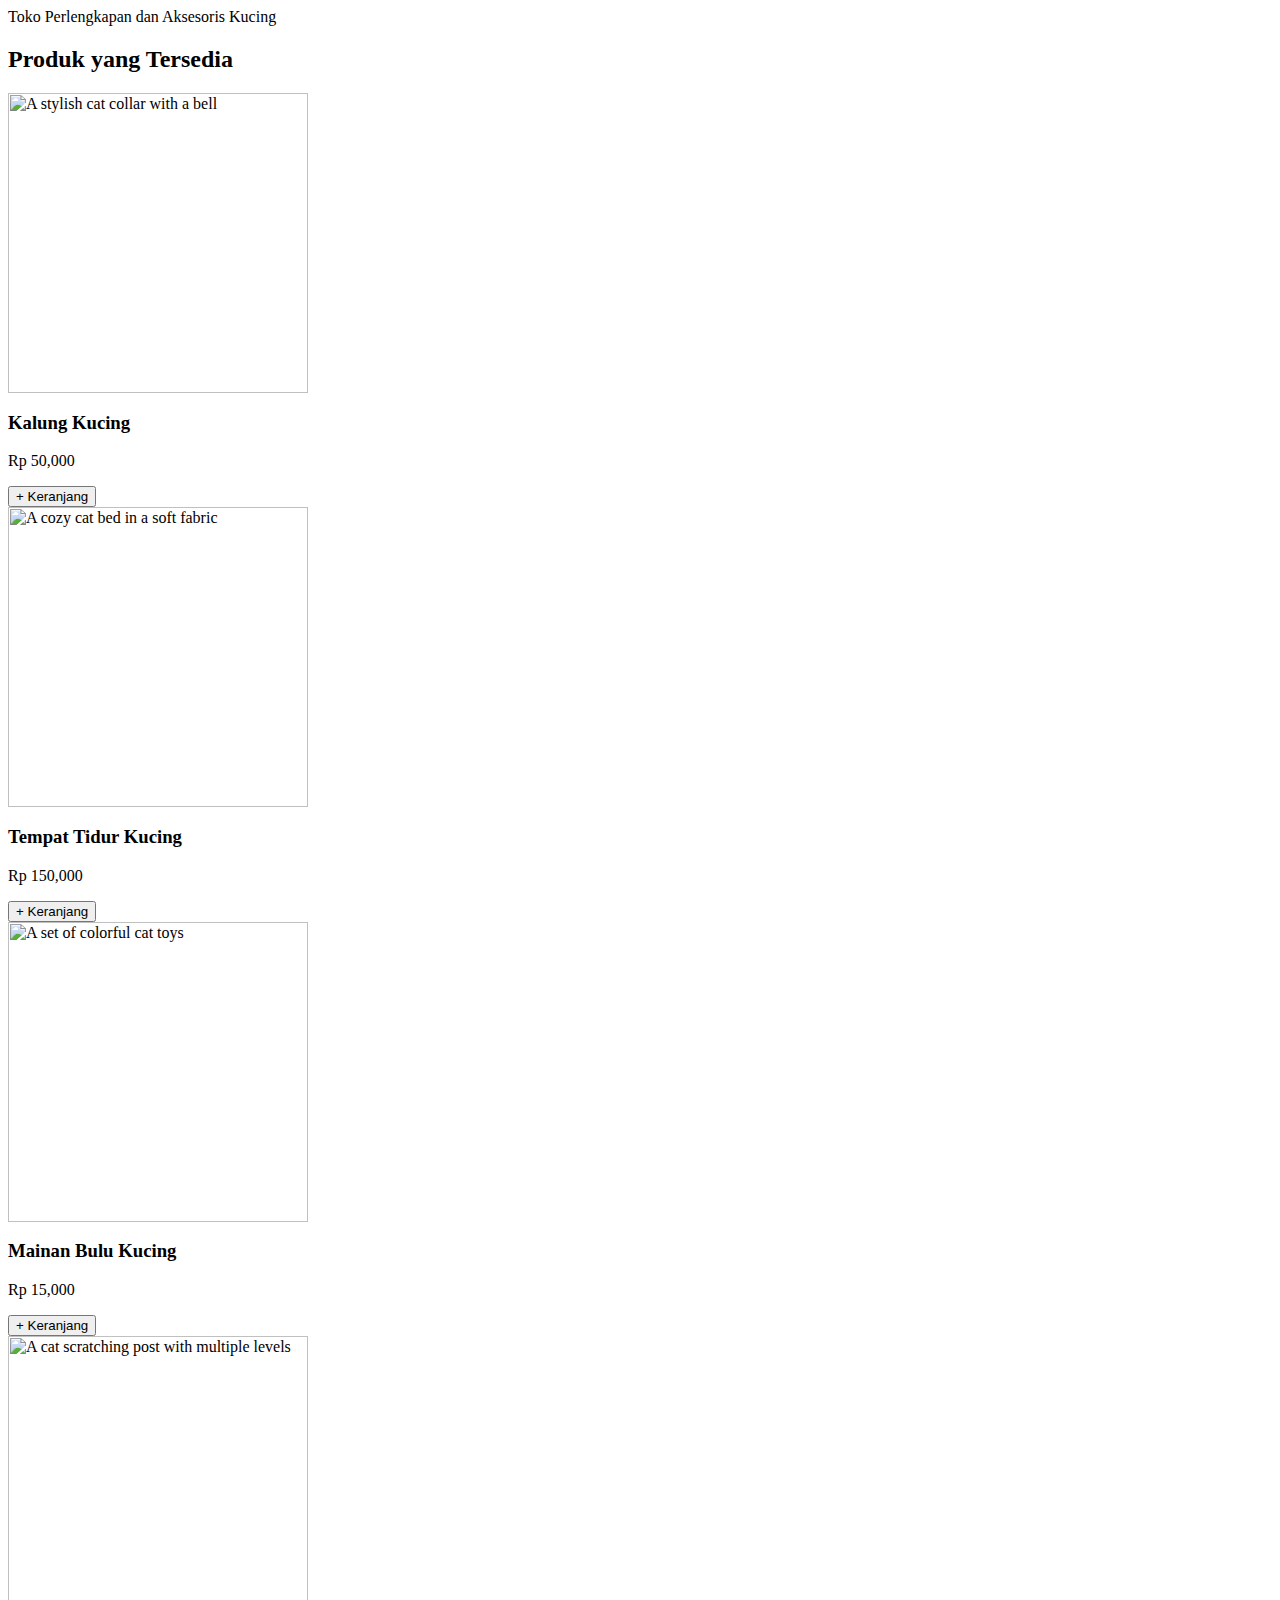
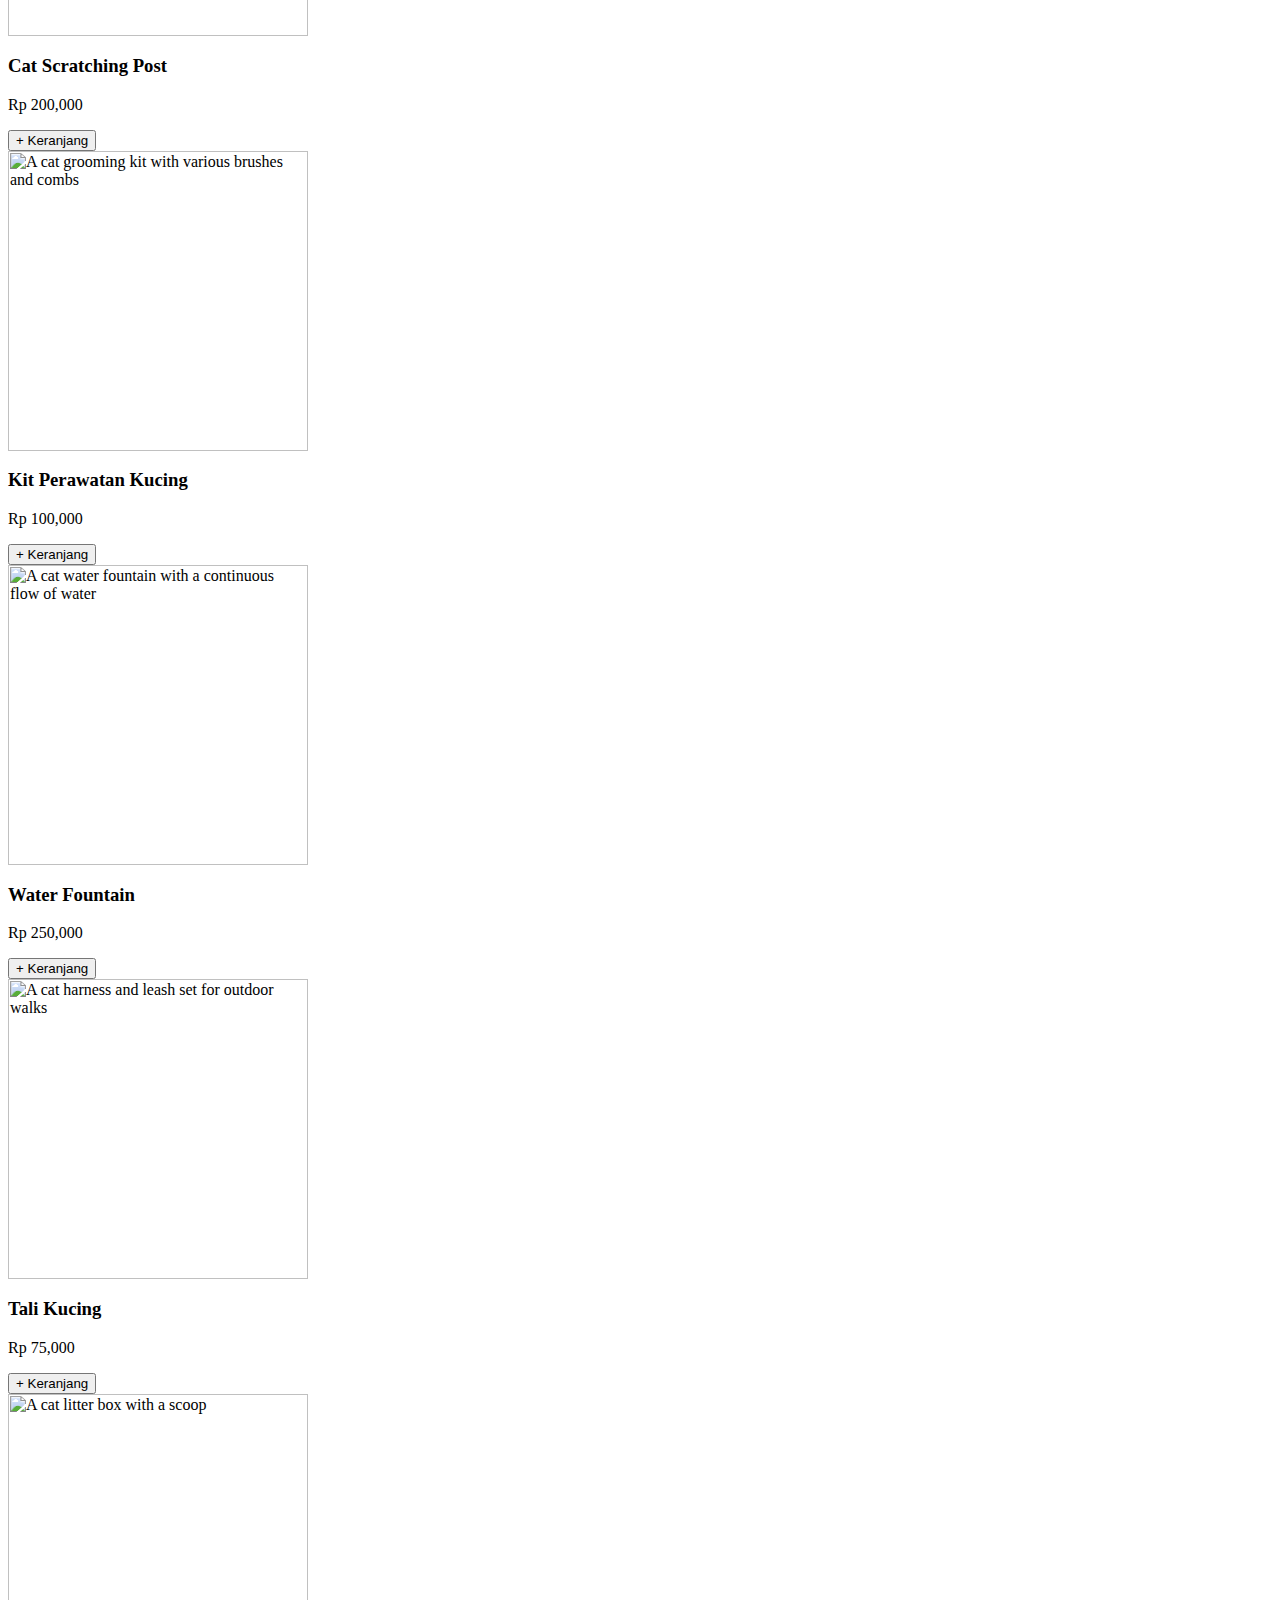
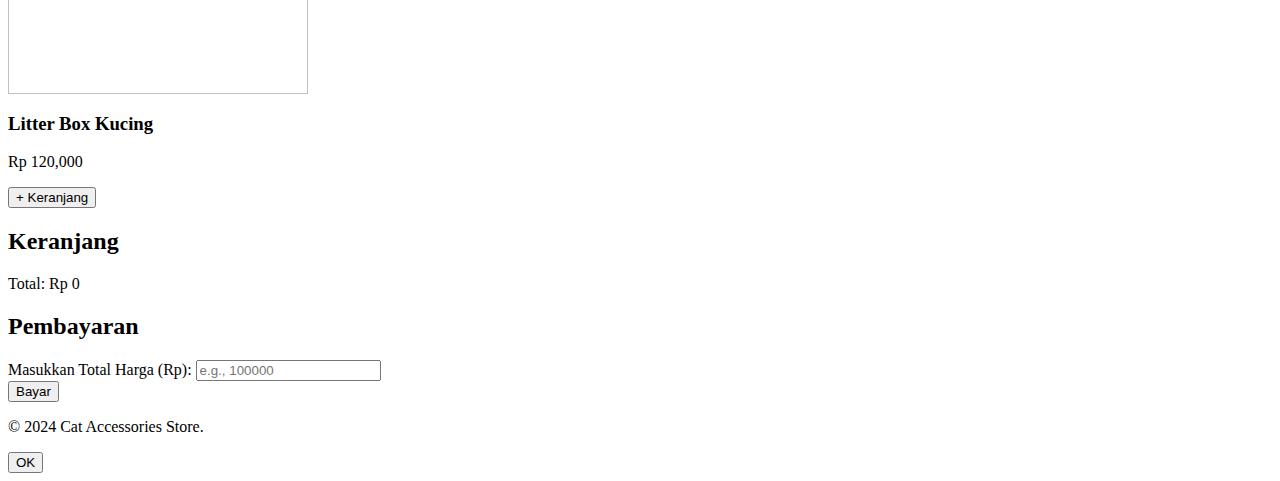
==== index.html @ 04bdc5f8 "Update index.html" ====
<html lang="en">
 <head>
  <meta charset="utf-8"/>
  <meta content="width=device-width, initial-scale=1.0" name="viewport"/>
  <title>
   Toko Perlengkapan dan Aksesoris Kucing
  </title>
  <script src="https://cdn.tailwindcss.com">
  </script>
  <link href="https://cdnjs.cloudflare.com/ajax/libs/font-awesome/5.15.3/css/all.min.css" rel="stylesheet"/>
  <link href="https://fonts.googleapis.com/css2?family=Roboto:wght@400;700&amp;display=swap" rel="stylesheet"/>
  <script>
   document.addEventListener('DOMContentLoaded', function() {
            const cart = [];
            const cartButtons = document.querySelectorAll('.add-to-cart');
            const cartList = document.getElementById('cart-list');
            const totalPriceElement = document.getElementById('total-price');
            const paymentForm = document.getElementById('payment-form');
            const popupNotification = document.getElementById('popup-notification');
            const popupMessage = document.getElementById('popup-message');

            cartButtons.forEach(button => {
                button.addEventListener('click', function() {
                    const product = {
                        name: this.dataset.name,
                        price: parseInt(this.dataset.price)
                    };
                    cart.push(product);
                    updateCart();
                });
            });

            paymentForm.addEventListener('submit', function(event) {
                event.preventDefault();
                const amount = parseInt(document.getElementById('amount').value);
                const totalPrice = cart.reduce((sum, item) => sum + item.price, 0);

                if (amount >= totalPrice) {
                    const change = amount - totalPrice;
                    if (change > 0) {
                        popupMessage.textContent = `Pembayaran Berhasil! Kembalian Anda: Rp ${change}`;
                    } else {
                        popupMessage.textContent = 'Pembayaran Berhasil!';
                    }
                    popupNotification.classList.remove('hidden');
                    cart.length = 0; // Kosongkan keranjang
                    updateCart(); // Perbarui tampilan keranjang
                    document.getElementById('amount').value = ''; // Kosongkan input pembayaran
                } else {
                    popupMessage.textContent = `Uang kurang! Anda masih perlu Rp ${totalPrice - amount}`;
                    popupNotification.classList.remove('hidden');
                }
            });

            function updateCart() {
                cartList.innerHTML = '';
                let totalPrice = 0;
                cart.forEach((item, index) => {
                    const li = document.createElement('li');
                    li.textContent = `${item.name} - Rp ${item.price}`;
                    const removeButton = document.createElement('button');
                    removeButton.textContent = 'Hapus';
                    removeButton.className = 'bg-red-500 text-white px-2 py-1 rounded ml-2';
                    removeButton.addEventListener('click', function() {
                        cart.splice(index, 1); // Hapus item dari keranjang
                        updateCart(); // Perbarui tampilan keranjang
                    });
                    li.appendChild(removeButton);
                    cartList.appendChild(li);
                    totalPrice += item.price;
                });
                totalPriceElement.textContent = `Total: Rp ${totalPrice}`;
            }
        });
  </script>
 </head>
 <body class="bg-gray-100 font-roboto">
  <header class="bg-gray-900 text-white p-4">
   <div class="container mx-auto flex justify-between items-center">
    <div class="text-2xl font-bold">
     Toko Perlengkapan dan Aksesoris Kucing
    </div>
    <nav class="space-x-4">
     <a class="hover:underline" href="#">
      
     </a>
     <a class="hover:underline" href="#">
  
     </a>
     <a class="hover:underline" href="#">
      
     </a>
     <a class="hover:underline" href="#">
      
     </a>
    </nav>
   </div>
  </header>
  <main class="container mx-auto p-4">
   <section class="mb-8">
    <h2 class="text-3xl font-bold mb-4">
     Produk yang Tersedia
    </h2>
    <div class="grid grid-cols-1 sm:grid-cols-2 md:grid-cols-3 lg:grid-cols-4 gap-4">
     <div class="bg-white p-4 rounded-lg shadow-md">
      <img alt="A stylish cat collar with a bell" class="w-full h-48 object-cover rounded-t-lg" height="300" src="https://storage.googleapis.com/a1aa/image/2SB1qqRwLe2ev0xCx5p4ykakSQfgsOLGrk4GRDYr4gtSASDoA.jpg" width="300"/>
      <h3 class="text-xl font-bold mt-2">
       Kalung Kucing
      </h3>
      <p class="text-gray-700">
       Rp 50,000
      </p>
      <button class="bg-blue-500 text-white px-4 py-2 rounded mt-2 add-to-cart" data-name="Kalung Kucing" data-price="50000">
       + Keranjang
      </button>
     </div>
     <div class="bg-white p-4 rounded-lg shadow-md">
      <img alt="A cozy cat bed in a soft fabric" class="w-full h-48 object-cover rounded-t-lg" height="300" src="https://storage.googleapis.com/a1aa/image/I4s9MUssgd6UNxKGq5F9myYTsPO1gzPV6VCHZnIr0sGDQaAF.jpg" width="300"/>
      <h3 class="text-xl font-bold mt-2">
       Tempat Tidur Kucing
      </h3>
      <p class="text-gray-700">
       Rp 150,000
      </p>
      <button class="bg-blue-500 text-white px-4 py-2 rounded mt-2 add-to-cart" data-name="Tempat Tidur Kucing" data-price="150000">
       + Keranjang
      </button>
     </div>
     <div class="bg-white p-4 rounded-lg shadow-md">
      <img alt="A set of colorful cat toys" class="w-full h-48 object-cover rounded-t-lg" height="300" src="https://storage.googleapis.com/a1aa/image/KfJ98WTDYJzAJaZ7yfkm3PXeVBqcChe8J4Cfft7z8ln9CQaAF.jpg" width="300"/>
      <h3 class="text-xl font-bold mt-2">
       Mainan Bulu Kucing
      </h3>
      <p class="text-gray-700">
       Rp 15,000
      </p>
      <button class="bg-blue-500 text-white px-4 py-2 rounded mt-2 add-to-cart" data-name="Mainan Bulu Kucing" data-price="15000">
      + Keranjang
      </button>
     </div>
     <div class="bg-white p-4 rounded-lg shadow-md">
      <img alt="A cat scratching post with multiple levels" class="w-full h-48 object-cover rounded-t-lg" height="300" src="https://storage.googleapis.com/a1aa/image/GcYVpZIIk9a6B1fqzVwpFODsjXn9nXRPt54fehcagKfeAINgC.jpg" width="300"/>
      <h3 class="text-xl font-bold mt-2">
       Cat Scratching Post
      </h3>
      <p class="text-gray-700">
       Rp 200,000
      </p>
      <button class="bg-blue-500 text-white px-4 py-2 rounded mt-2 add-to-cart" data-name="Cat Scratching Post" data-price="200000">
       + Keranjang
      </button>
     </div>
     <div class="bg-white p-4 rounded-lg shadow-md">
      <img alt="A cat grooming kit with various brushes and combs" class="w-full h-48 object-cover rounded-t-lg" height="300" src="https://storage.googleapis.com/a1aa/image/l4QizLZPLvZcLhVHU80g8pur89HODq5hI1iXBHa7i1R5QaAF.jpg" width="300"/>
      <h3 class="text-xl font-bold mt-2">
       Kit Perawatan Kucing
      </h3>
      <p class="text-gray-700">
       Rp 100,000
      </p>
      <button class="bg-blue-500 text-white px-4 py-2 rounded mt-2 add-to-cart" data-name="Kit Perawatan Kucing" data-price="100000">
       + Keranjang
      </button>
     </div>
     <div class="bg-white p-4 rounded-lg shadow-md">
      <img alt="A cat water fountain with a continuous flow of water" class="w-full h-48 object-cover rounded-t-lg" height="300" src="https://i.pinimg.com/736x/d8/57/d5/d857d5fd2701cf843b15adc47fb76ed0.jpg" width="300"/>
      <h3 class="text-xl font-bold mt-2">
       Water Fountain 
      </h3>
      <p class="text-gray-700">
       Rp 250,000
      </p>
      <button class="bg-blue-500 text-white px-4 py-2 rounded mt-2 add-to-cart" data-name="Air Mancur Kucing" data-price="250000">
       + Keranjang
      </button>
     </div>
     <div class="bg-white p-4 rounded-lg shadow-md">
      <img alt="A cat harness and leash set for outdoor walks" class="w-full h-48 object-cover rounded-t-lg" height="300" src="https://storage.googleapis.com/a1aa/image/iVtZJoPJTaL3AtnIood5sQ8I6yfe7Arx9LqYu8f4PlEeNkGQB.jpg" width="300"/>
      <h3 class="text-xl font-bold mt-2">
       Tali Kucing
      </h3>
      <p class="text-gray-700">
       Rp 75,000
      </p>
      <button class="bg-blue-500 text-white px-4 py-2 rounded mt-2 add-to-cart" data-name="Tali Kekang Kucing" data-price="75000">
       + Keranjang
      </button>
     </div>
     <div class="bg-white p-4 rounded-lg shadow-md">
      <img alt="A cat litter box with a scoop" class="w-full h-48 object-cover rounded-t-lg" height="300" src="https://storage.googleapis.com/a1aa/image/jZL5Uk9DW551P5CSpGXGIVoGRg9jSy7NVHerG5sN3Cowh0AKA.jpg" width="300"/>
      <h3 class="text-xl font-bold mt-2">
       Litter Box Kucing
      </h3>
      <p class="text-gray-700">
       Rp 120,000
      </p>
      <button class="bg-blue-500 text-white px-4 py-2 rounded mt-2 add-to-cart" data-name="Kotak Pasir Kucing" data-price="120000">
       + Keranjang
      </button>
     </div>
    </div>
   </section>
   <section class="mb-8">
    <h2 class="text-3xl font-bold mb-4">
     Keranjang
    </h2>
    <ul class="bg-white p-4 rounded-lg shadow-md" id="cart-list">
    </ul>
    <div class="text-xl font-bold mt-4" id="total-price">
     Total: Rp 0
    </div>
   </section>
   <section class="mb-8">
    <h2 class="text-3xl font-bold mb-4">
     Pembayaran
    </h2>
    <form class="bg-white p-4 rounded-lg shadow-md" id="payment-form">
     <div class="mb-4">
      <label class="block text-gray-700 font-bold mb-2" for="amount">
       Masukkan Total Harga (Rp):
      </label>
      <input class="w-full p-2 border border-gray-300 rounded" id="amount" name="amount" placeholder="e.g., 100000" type="number"/>
     </div>
     <button class="bg-green-500 text-white px-4 py-2 rounded" type="submit">
      Bayar
     </button>
    </form>
    <div class="mt-4 text-green-500 font-bold hidden" id="payment-notification">
    </div>
   </section>
  </main>
  <footer class="bg-gray-900 text-white p-4 mt-8">
   <div class="container mx-auto text-center">
    <p>
     © 2024 Cat Accessories Store.
    </p>
   </div>
  </footer>
  <div class="fixed inset-0 flex items-center justify-center bg-black bg-opacity-50 hidden" id="popup-notification">
   <div class="bg-white p-4 rounded-lg shadow-md text-center">
    <p class="text-xl font-bold" id="popup-message">
    </p>
    <button class="bg-blue-500 text-white px-4 py-2 rounded mt-4" onclick="document.getElementById('popup-notification').classList.add('hidden')">
     OK
    </button>
   </div>
  </div>
 </body>
</html>
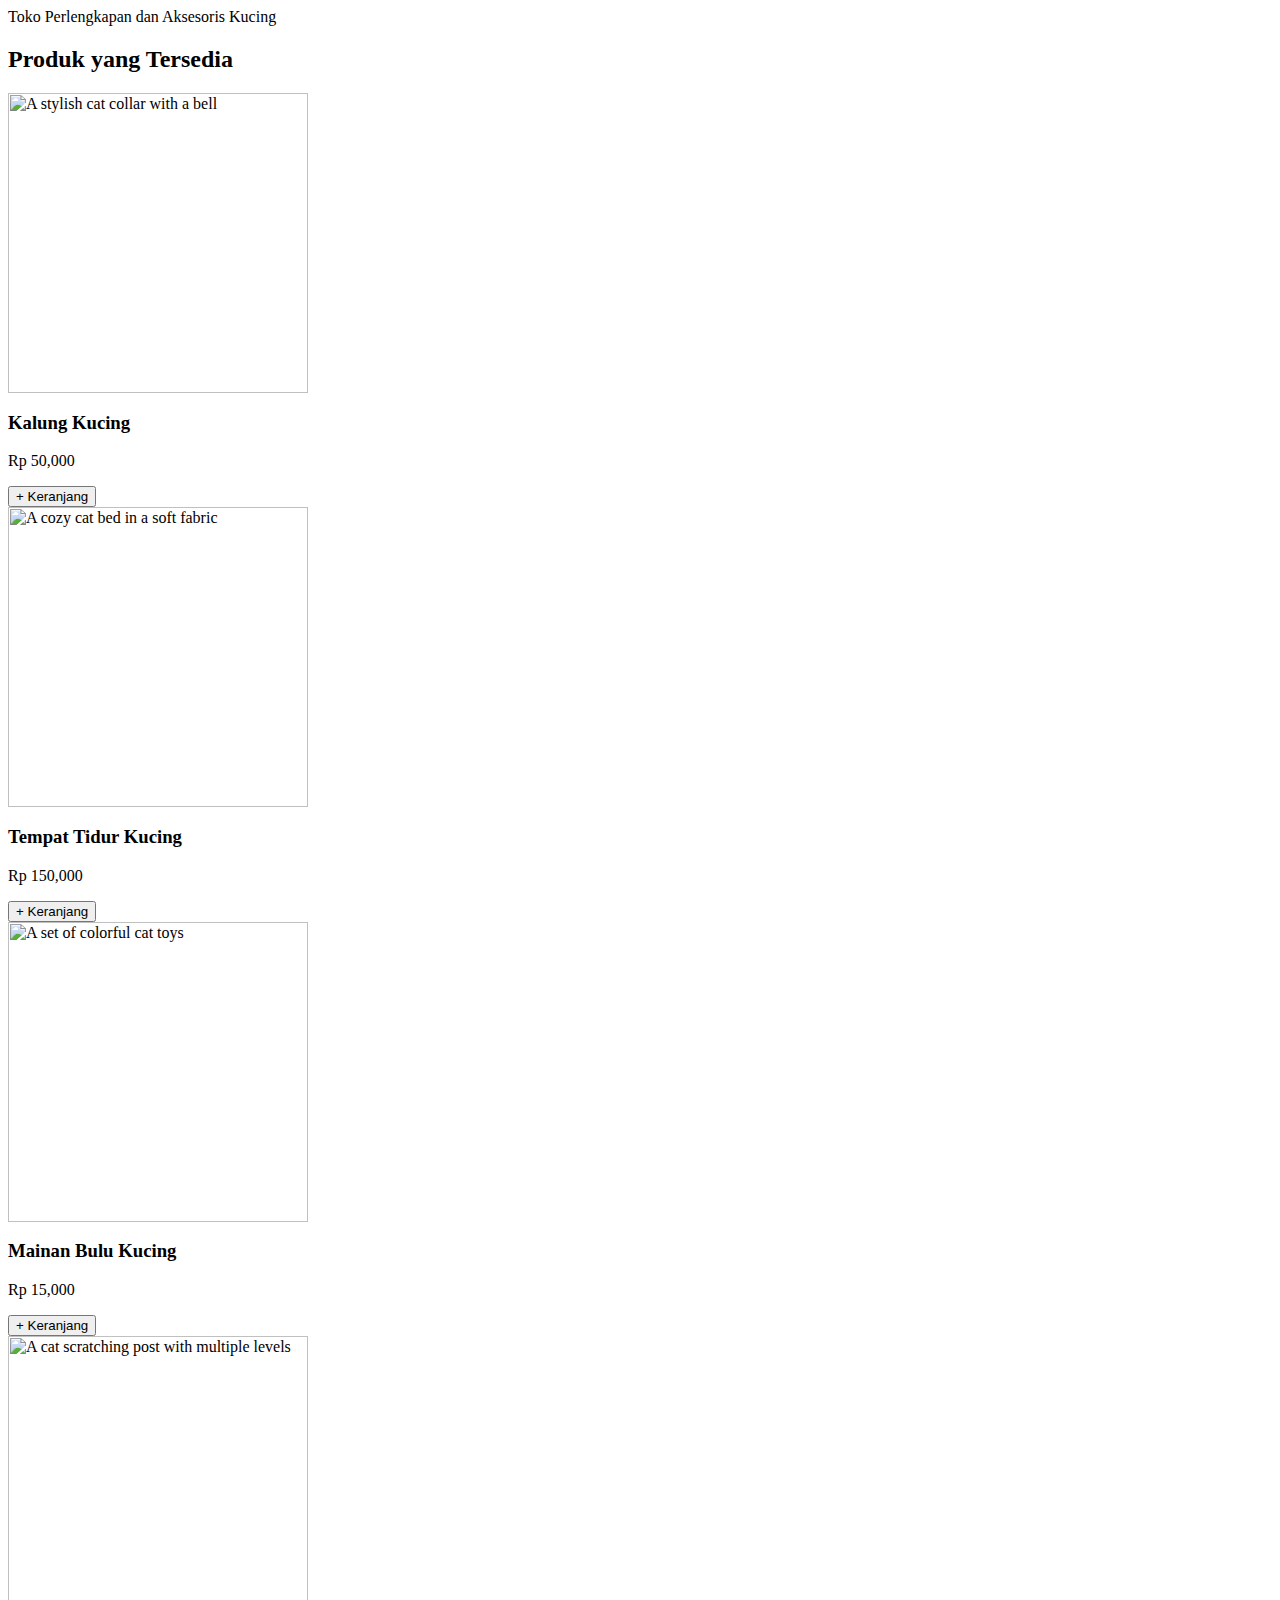
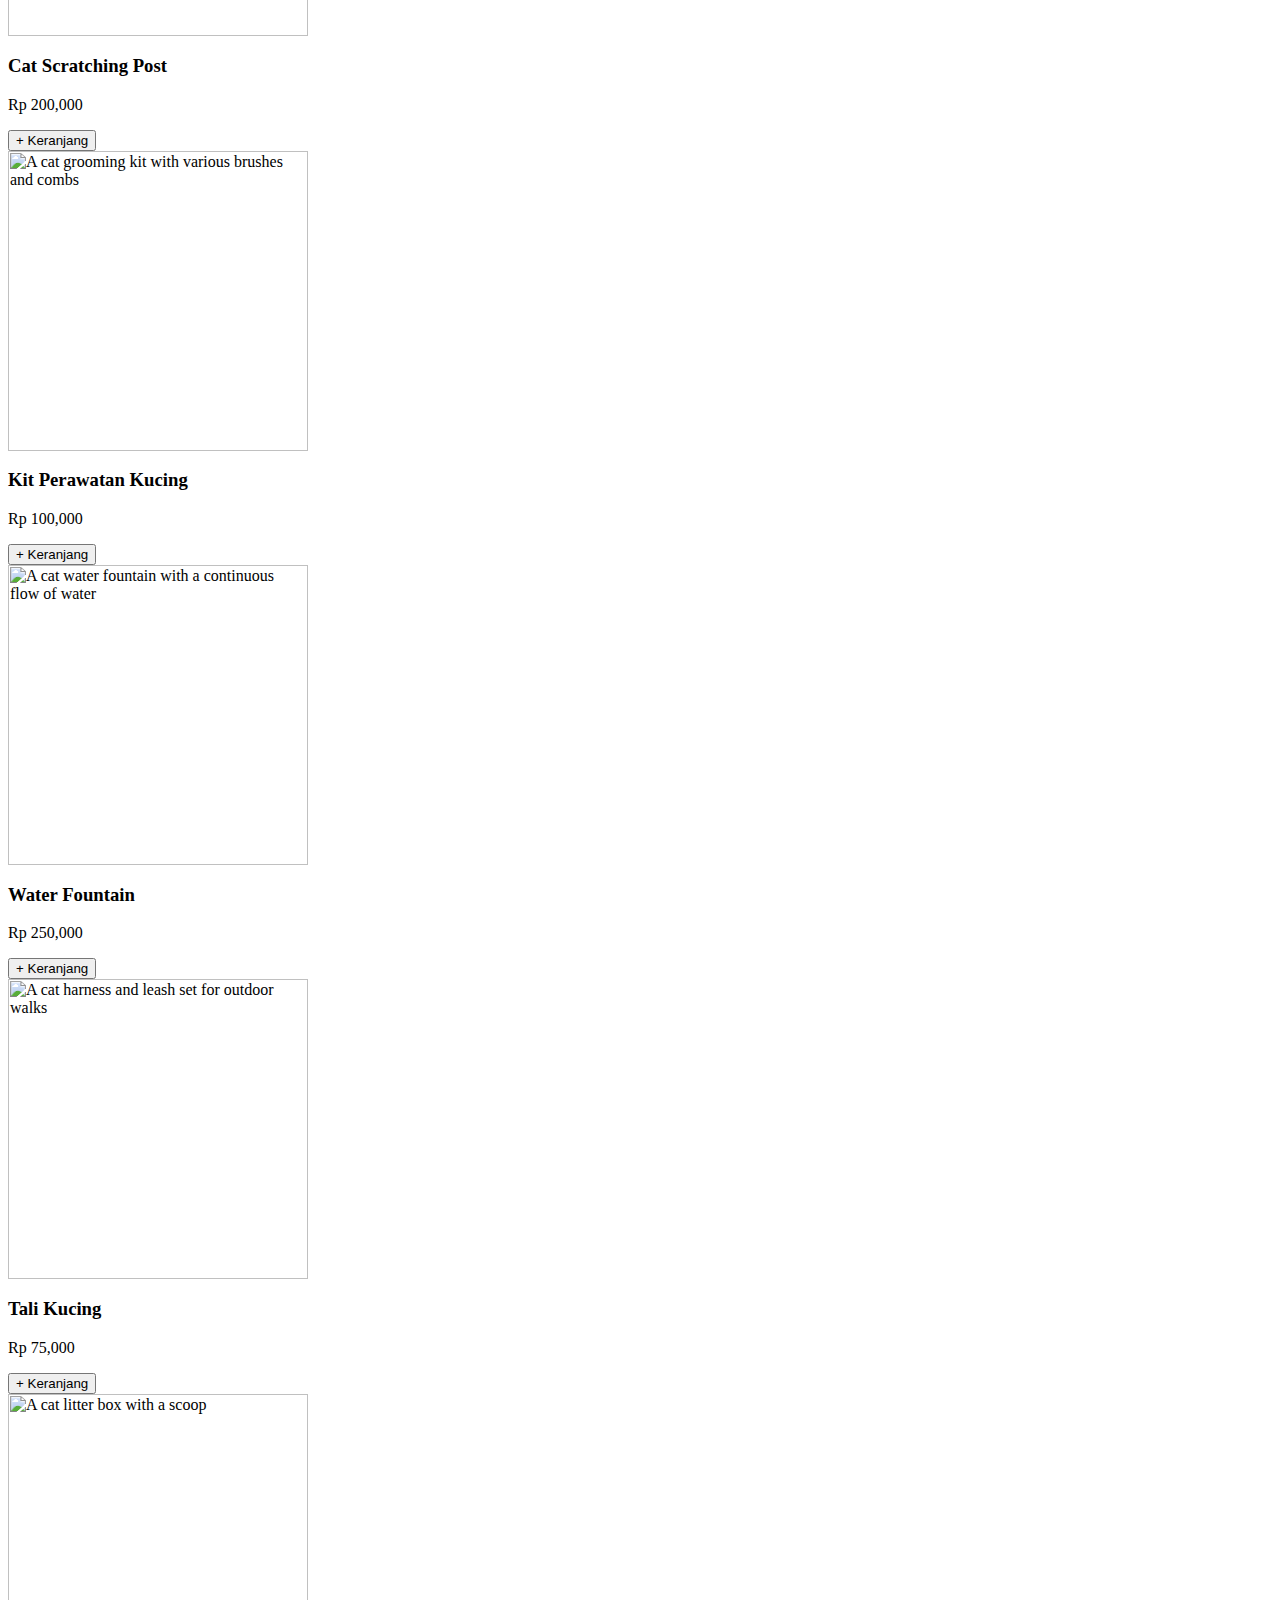
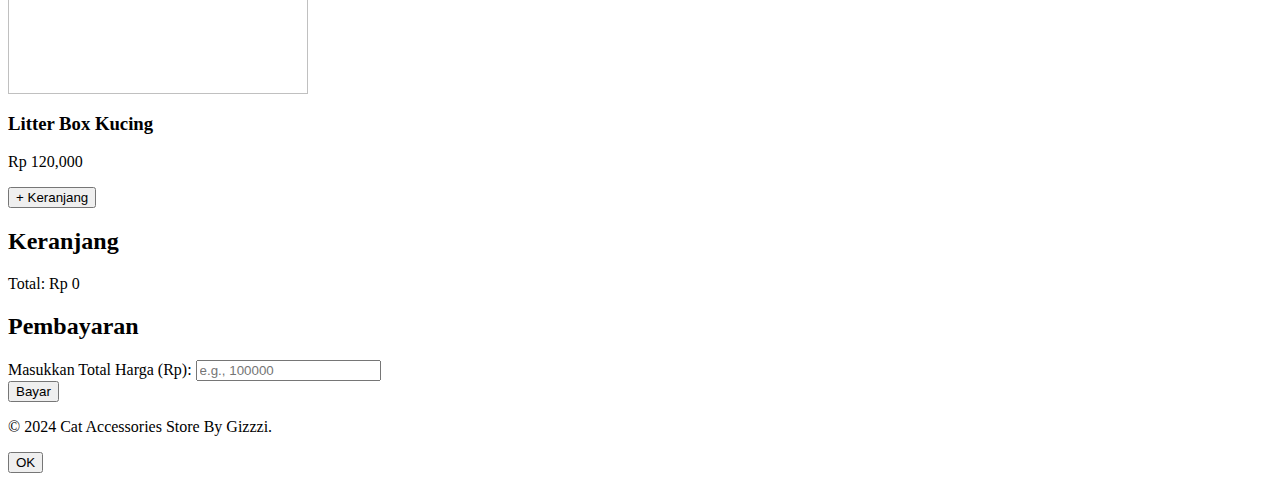
==== commit dc6c054b: "Update index.html" ====
--- a/index.html
+++ b/index.html
@@ -1,249 +1,450 @@
 <html lang="en">
- <head>
-  <meta charset="utf-8"/>
-  <meta content="width=device-width, initial-scale=1.0" name="viewport"/>
-  <title>
-   Toko Perlengkapan dan Aksesoris Kucing
-  </title>
-  <script src="https://cdn.tailwindcss.com">
-  </script>
-  <link href="https://cdnjs.cloudflare.com/ajax/libs/font-awesome/5.15.3/css/all.min.css" rel="stylesheet"/>
-  <link href="https://fonts.googleapis.com/css2?family=Roboto:wght@400;700&amp;display=swap" rel="stylesheet"/>
-  <script>
-   document.addEventListener('DOMContentLoaded', function() {
-            const cart = [];
-            const cartButtons = document.querySelectorAll('.add-to-cart');
-            const cartList = document.getElementById('cart-list');
-            const totalPriceElement = document.getElementById('total-price');
-            const paymentForm = document.getElementById('payment-form');
-            const popupNotification = document.getElementById('popup-notification');
-            const popupMessage = document.getElementById('popup-message');
-
-            cartButtons.forEach(button => {
-                button.addEventListener('click', function() {
-                    const product = {
-                        name: this.dataset.name,
-                        price: parseInt(this.dataset.price)
-                    };
-                    cart.push(product);
-                    updateCart();
-                });
+  <head>
+    <meta charset="utf-8" />
+    <meta content="width=device-width, initial-scale=1.0" name="viewport" />
+    <title>Toko Perlengkapan dan Aksesoris Kucing</title>
+    <link rel="manifest" href="/manifest.json" />
+    <meta name="theme-color" content="#1a202c" />
+    <meta name="apple-mobile-web-app-capable" content="yes" />
+    <meta name="apple-mobile-web-app-status-bar-style" content="black" />
+    <meta name="apple-mobile-web-app-title" content="Toko Kucing" />
+    <link rel="apple-touch-icon" href="/icons/icon-152x152.png" />
+    <script src="https://cdn.tailwindcss.com"></script>
+    <link
+      href="https://cdnjs.cloudflare.com/ajax/libs/font-awesome/5.15.3/css/all.min.css"
+      rel="stylesheet"
+    />
+    <link
+      href="https://fonts.googleapis.com/css2?family=Roboto:wght@400;700&amp;display=swap"
+      rel="stylesheet"
+    />
+    <!-- Taruh setelah link stylesheet yang sudah ada, sebelum </head> -->
+    <style>
+      /* Efek Ripple untuk tombol */
+      .ripple {
+        position: relative;
+        overflow: hidden;
+        transform: translate3d(0, 0, 0);
+      }
+
+      .ripple:after {
+        content: "";
+        display: block;
+        position: absolute;
+        width: 100%;
+        height: 100%;
+        top: 0;
+        left: 0;
+        pointer-events: none;
+        background-image: radial-gradient(circle, #fff 10%, transparent 10.01%);
+        background-repeat: no-repeat;
+        background-position: 50%;
+        transform: scale(10, 10);
+        opacity: 0;
+        transition: transform 0.5s, opacity 1s;
+      }
+
+      .ripple:active:after {
+        transform: scale(0, 0);
+        opacity: 0.3;
+        transition: 0s;
+      }
+
+      /* Efek hover untuk card produk */
+      .product-card {
+        transition: transform 0.2s, box-shadow 0.2s;
+      }
+
+      .product-card:hover {
+        transform: translateY(-5px);
+        box-shadow: 0 10px 20px rgba(0, 0, 0, 0.1);
+      }
+
+      /* Efek active untuk card */
+      .product-card:active {
+        transform: scale(0.98);
+      }
+
+      /* Animasi loading */
+      @keyframes pulse {
+        0% {
+          transform: scale(1);
+        }
+        50% {
+          transform: scale(1.05);
+        }
+        100% {
+          transform: scale(1);
+        }
+      }
+
+      .pulse {
+        animation: pulse 2s infinite;
+      }
+
+      /* Tambahkan ke bagian style di head */
+      .cart-slide-in {
+        transform: translateX(0) !important;
+      }
+
+      .cart-item {
+        @apply flex items-center justify-between p-2 bg-gray-50 rounded;
+      }
+
+      .cart-item-info {
+        @apply flex-grow;
+      }
+
+      .cart-item-actions {
+        @apply flex items-center space-x-2;
+      }
+
+      /* Animasi untuk cart count */
+      @keyframes bounce {
+        0%,
+        100% {
+          transform: scale(1);
+        }
+        50% {
+          transform: scale(1.2);
+        }
+      }
+
+      .cart-count-update {
+        animation: bounce 0.3s;
+      }
+    </style>
+    <script>
+      document.addEventListener("DOMContentLoaded", function () {
+        const cart = [];
+        const cartButtons = document.querySelectorAll(".add-to-cart");
+        const cartList = document.getElementById("cart-list");
+        const totalPriceElement = document.getElementById("total-price");
+        const paymentForm = document.getElementById("payment-form");
+        const popupNotification = document.getElementById("popup-notification");
+        const popupMessage = document.getElementById("popup-message");
+
+        cartButtons.forEach((button) => {
+          button.addEventListener("click", function () {
+            const product = {
+              name: this.dataset.name,
+              price: parseInt(this.dataset.price),
+            };
+            cart.push(product);
+            updateCart();
+          });
+        });
+
+        paymentForm.addEventListener("submit", function (event) {
+          event.preventDefault();
+          const amount = parseInt(document.getElementById("amount").value);
+          const totalPrice = cart.reduce((sum, item) => sum + item.price, 0);
+
+          if (amount >= totalPrice) {
+            const change = amount - totalPrice;
+            if (change > 0) {
+              popupMessage.textContent = `Pembayaran Berhasil! Kembalian Anda: Rp ${change}`;
+            } else {
+              popupMessage.textContent = "Pembayaran Berhasil!";
+            }
+            popupNotification.classList.remove("hidden");
+            cart.length = 0; // Kosongkan keranjang
+            updateCart(); // Perbarui tampilan keranjang
+            document.getElementById("amount").value = ""; // Kosongkan input pembayaran
+          } else {
+            popupMessage.textContent = `Uang kurang! Anda masih perlu Rp ${
+              totalPrice - amount
+            }`;
+            popupNotification.classList.remove("hidden");
+          }
+        });
+
+        function updateCart() {
+          cartList.innerHTML = "";
+          let totalPrice = 0;
+          cart.forEach((item, index) => {
+            const li = document.createElement("li");
+            li.textContent = `${item.name} - Rp ${item.price}`;
+            const removeButton = document.createElement("button");
+            removeButton.textContent = "Hapus";
+            removeButton.className =
+              "bg-red-500 text-white px-2 py-1 rounded ml-2";
+            removeButton.addEventListener("click", function () {
+              cart.splice(index, 1); // Hapus item dari keranjang
+              updateCart(); // Perbarui tampilan keranjang
             });
-
-            paymentForm.addEventListener('submit', function(event) {
-                event.preventDefault();
-                const amount = parseInt(document.getElementById('amount').value);
-                const totalPrice = cart.reduce((sum, item) => sum + item.price, 0);
-
-                if (amount >= totalPrice) {
-                    const change = amount - totalPrice;
-                    if (change > 0) {
-                        popupMessage.textContent = `Pembayaran Berhasil! Kembalian Anda: Rp ${change}`;
-                    } else {
-                        popupMessage.textContent = 'Pembayaran Berhasil!';
-                    }
-                    popupNotification.classList.remove('hidden');
-                    cart.length = 0; // Kosongkan keranjang
-                    updateCart(); // Perbarui tampilan keranjang
-                    document.getElementById('amount').value = ''; // Kosongkan input pembayaran
-                } else {
-                    popupMessage.textContent = `Uang kurang! Anda masih perlu Rp ${totalPrice - amount}`;
-                    popupNotification.classList.remove('hidden');
-                }
+            li.appendChild(removeButton);
+            cartList.appendChild(li);
+            totalPrice += item.price;
+          });
+          totalPriceElement.textContent = `Total: Rp ${totalPrice}`;
+        }
+      });
+      //Service worker
+      if ("serviceWorker" in navigator) {
+        window.addEventListener("load", () => {
+          navigator.serviceWorker
+            .register("/service-worker.js")
+            .then((registration) => {
+              console.log(
+                "ServiceWorker registration successful with scope: ",
+                registration.scope
+              );
+            })
+            .catch((error) => {
+              console.log("ServiceWorker registration failed: ", error);
             });
-
-            function updateCart() {
-                cartList.innerHTML = '';
-                let totalPrice = 0;
-                cart.forEach((item, index) => {
-                    const li = document.createElement('li');
-                    li.textContent = `${item.name} - Rp ${item.price}`;
-                    const removeButton = document.createElement('button');
-                    removeButton.textContent = 'Hapus';
-                    removeButton.className = 'bg-red-500 text-white px-2 py-1 rounded ml-2';
-                    removeButton.addEventListener('click', function() {
-                        cart.splice(index, 1); // Hapus item dari keranjang
-                        updateCart(); // Perbarui tampilan keranjang
-                    });
-                    li.appendChild(removeButton);
-                    cartList.appendChild(li);
-                    totalPrice += item.price;
-                });
-                totalPriceElement.textContent = `Total: Rp ${totalPrice}`;
-            }
         });
-  </script>
- </head>
- <body class="bg-gray-100 font-roboto">
-  <header class="bg-gray-900 text-white p-4">
-   <div class="container mx-auto flex justify-between items-center">
-    <div class="text-2xl font-bold">
-     Toko Perlengkapan dan Aksesoris Kucing
+      }
+    </script>
+  </head>
+  <body class="bg-gray-100 font-roboto">
+    <header class="bg-gray-900 text-white p-4 sticky top-0 z-50 shadow-lg">
+      <div class="container mx-auto flex justify-between items-center">
+        <div class="text-2xl font-bold">
+          Toko Perlengkapan dan Aksesoris Kucing
+        </div>
+        <nav class="space-x-4">
+          <a class="hover:underline" href="#"> </a>
+          <a class="hover:underline" href="#"> </a>
+          <a class="hover:underline" href="#"> </a>
+          <a class="hover:underline" href="#"> </a>
+        </nav>
+      </div>
+    </header>
+    <main class="container mx-auto p-4">
+      <section class="mb-8">
+        <h2 class="text-3xl font-bold mb-4">Produk yang Tersedia</h2>
+        <div
+          class="grid grid-cols-1 sm:grid-cols-2 md:grid-cols-3 lg:grid-cols-4 gap-4"
+        >
+          <div class="bg-white p-4 rounded-lg shadow-md">
+            <img
+              alt="A stylish cat collar with a bell"
+              class="w-full h-48 object-cover rounded-t-lg"
+              height="300"
+              src="https://storage.googleapis.com/a1aa/image/2SB1qqRwLe2ev0xCx5p4ykakSQfgsOLGrk4GRDYr4gtSASDoA.jpg"
+              width="300"
+            />
+            <h3 class="text-xl font-bold mt-2">Kalung Kucing</h3>
+            <p class="text-gray-700">Rp 50,000</p>
+            <button
+              class="bg-blue-500 text-white px-4 py-2 rounded mt-2 add-to-cart"
+              data-name="Kalung Kucing"
+              data-price="50000"
+            >
+              + Keranjang
+            </button>
+          </div>
+          <div class="bg-white p-4 rounded-lg shadow-md">
+            <img
+              alt="A cozy cat bed in a soft fabric"
+              class="w-full h-48 object-cover rounded-t-lg"
+              height="300"
+              src="https://storage.googleapis.com/a1aa/image/I4s9MUssgd6UNxKGq5F9myYTsPO1gzPV6VCHZnIr0sGDQaAF.jpg"
+              width="300"
+            />
+            <h3 class="text-xl font-bold mt-2">Tempat Tidur Kucing</h3>
+            <p class="text-gray-700">Rp 150,000</p>
+            <button
+              class="bg-blue-500 text-white px-4 py-2 rounded mt-2 add-to-cart"
+              data-name="Tempat Tidur Kucing"
+              data-price="150000"
+            >
+              + Keranjang
+            </button>
+          </div>
+          <div class="bg-white p-4 rounded-lg shadow-md">
+            <img
+              alt="A set of colorful cat toys"
+              class="w-full h-48 object-cover rounded-t-lg"
+              height="300"
+              src="https://storage.googleapis.com/a1aa/image/KfJ98WTDYJzAJaZ7yfkm3PXeVBqcChe8J4Cfft7z8ln9CQaAF.jpg"
+              width="300"
+            />
+            <h3 class="text-xl font-bold mt-2">Mainan Bulu Kucing</h3>
+            <p class="text-gray-700">Rp 15,000</p>
+            <button
+              class="bg-blue-500 text-white px-4 py-2 rounded mt-2 add-to-cart"
+              data-name="Mainan Bulu Kucing"
+              data-price="15000"
+            >
+              + Keranjang
+            </button>
+          </div>
+          <div class="bg-white p-4 rounded-lg shadow-md">
+            <img
+              alt="A cat scratching post with multiple levels"
+              class="w-full h-48 object-cover rounded-t-lg"
+              height="300"
+              src="https://storage.googleapis.com/a1aa/image/GcYVpZIIk9a6B1fqzVwpFODsjXn9nXRPt54fehcagKfeAINgC.jpg"
+              width="300"
+            />
+            <h3 class="text-xl font-bold mt-2">Cat Scratching Post</h3>
+            <p class="text-gray-700">Rp 200,000</p>
+            <button
+              class="bg-blue-500 text-white px-4 py-2 rounded mt-2 add-to-cart"
+              data-name="Cat Scratching Post"
+              data-price="200000"
+            >
+              + Keranjang
+            </button>
+          </div>
+          <div class="bg-white p-4 rounded-lg shadow-md">
+            <img
+              alt="A cat grooming kit with various brushes and combs"
+              class="w-full h-48 object-cover rounded-t-lg"
+              height="300"
+              src="https://storage.googleapis.com/a1aa/image/l4QizLZPLvZcLhVHU80g8pur89HODq5hI1iXBHa7i1R5QaAF.jpg"
+              width="300"
+            />
+            <h3 class="text-xl font-bold mt-2">Kit Perawatan Kucing</h3>
+            <p class="text-gray-700">Rp 100,000</p>
+            <button
+              class="bg-blue-500 text-white px-4 py-2 rounded mt-2 add-to-cart"
+              data-name="Kit Perawatan Kucing"
+              data-price="100000"
+            >
+              + Keranjang
+            </button>
+          </div>
+          <div class="bg-white p-4 rounded-lg shadow-md">
+            <img
+              alt="A cat water fountain with a continuous flow of water"
+              class="w-full h-48 object-cover rounded-t-lg"
+              height="300"
+              src="https://i.pinimg.com/736x/d8/57/d5/d857d5fd2701cf843b15adc47fb76ed0.jpg"
+              width="300"
+            />
+            <h3 class="text-xl font-bold mt-2">Water Fountain</h3>
+            <p class="text-gray-700">Rp 250,000</p>
+            <button
+              class="bg-blue-500 text-white px-4 py-2 rounded mt-2 add-to-cart"
+              data-name="Air Mancur Kucing"
+              data-price="250000"
+            >
+              + Keranjang
+            </button>
+          </div>
+          <div class="bg-white p-4 rounded-lg shadow-md">
+            <img
+              alt="A cat harness and leash set for outdoor walks"
+              class="w-full h-48 object-cover rounded-t-lg"
+              height="300"
+              src="https://storage.googleapis.com/a1aa/image/iVtZJoPJTaL3AtnIood5sQ8I6yfe7Arx9LqYu8f4PlEeNkGQB.jpg"
+              width="300"
+            />
+            <h3 class="text-xl font-bold mt-2">Tali Kucing</h3>
+            <p class="text-gray-700">Rp 75,000</p>
+            <button
+              class="bg-blue-500 text-white px-4 py-2 rounded mt-2 add-to-cart"
+              data-name="Tali Kekang Kucing"
+              data-price="75000"
+            >
+              + Keranjang
+            </button>
+          </div>
+          <div class="bg-white p-4 rounded-lg shadow-md">
+            <img
+              alt="A cat litter box with a scoop"
+              class="w-full h-48 object-cover rounded-t-lg"
+              height="300"
+              src="https://storage.googleapis.com/a1aa/image/jZL5Uk9DW551P5CSpGXGIVoGRg9jSy7NVHerG5sN3Cowh0AKA.jpg"
+              width="300"
+            />
+            <h3 class="text-xl font-bold mt-2">Litter Box Kucing</h3>
+            <p class="text-gray-700">Rp 120,000</p>
+            <button
+              class="bg-blue-500 text-white px-4 py-2 rounded mt-2 add-to-cart"
+              data-name="Kotak Pasir Kucing"
+              data-price="120000"
+            >
+              + Keranjang
+            </button>
+          </div>
+        </div>
+      </section>
+      <section class="mb-8">
+        <h2 class="text-3xl font-bold mb-4">Keranjang</h2>
+        <ul class="bg-white p-4 rounded-lg shadow-md" id="cart-list"></ul>
+        <div class="text-xl font-bold mt-4" id="total-price">Total: Rp 0</div>
+      </section>
+      <section class="mb-8">
+        <h2 class="text-3xl font-bold mb-4">Pembayaran</h2>
+        <form class="bg-white p-4 rounded-lg shadow-md" id="payment-form">
+          <div class="mb-4">
+            <label class="block text-gray-700 font-bold mb-2" for="amount">
+              Masukkan Total Harga (Rp):
+            </label>
+            <input
+              class="w-full p-2 border border-gray-300 rounded"
+              id="amount"
+              name="amount"
+              placeholder="e.g., 100000"
+              type="number"
+            />
+          </div>
+          <button
+            class="bg-green-500 text-white px-4 py-2 rounded"
+            type="submit"
+          >
+            Bayar
+          </button>
+        </form>
+        <div
+          class="mt-4 text-green-500 font-bold hidden"
+          id="payment-notification"
+        ></div>
+      </section>
+
+    </main>
+    <footer class="bg-gray-900 text-white p-4 mt-8">
+      <div class="container mx-auto text-center">
+        <p>© 2024 Cat Accessories Store By Gizzzi.</p>
+      </div>
+    </footer>
+    <div
+      class="fixed inset-0 flex items-center justify-center bg-black bg-opacity-50 hidden"
+      id="popup-notification"
+    >
+      <div class="bg-white p-4 rounded-lg shadow-md text-center">
+        <p class="text-xl font-bold" id="popup-message"></p>
+        <button
+          class="bg-blue-500 text-white px-4 py-2 rounded mt-4"
+          onclick="document.getElementById('popup-notification').classList.add('hidden')"
+        >
+          OK
+        </button>
+      </div>
     </div>
-    <nav class="space-x-4">
-     <a class="hover:underline" href="#">
-      
-     </a>
-     <a class="hover:underline" href="#">
-  
-     </a>
-     <a class="hover:underline" href="#">
-      
-     </a>
-     <a class="hover:underline" href="#">
-      
-     </a>
-    </nav>
-   </div>
-  </header>
-  <main class="container mx-auto p-4">
-   <section class="mb-8">
-    <h2 class="text-3xl font-bold mb-4">
-     Produk yang Tersedia
-    </h2>
-    <div class="grid grid-cols-1 sm:grid-cols-2 md:grid-cols-3 lg:grid-cols-4 gap-4">
-     <div class="bg-white p-4 rounded-lg shadow-md">
-      <img alt="A stylish cat collar with a bell" class="w-full h-48 object-cover rounded-t-lg" height="300" src="https://storage.googleapis.com/a1aa/image/2SB1qqRwLe2ev0xCx5p4ykakSQfgsOLGrk4GRDYr4gtSASDoA.jpg" width="300"/>
-      <h3 class="text-xl font-bold mt-2">
-       Kalung Kucing
-      </h3>
-      <p class="text-gray-700">
-       Rp 50,000
-      </p>
-      <button class="bg-blue-500 text-white px-4 py-2 rounded mt-2 add-to-cart" data-name="Kalung Kucing" data-price="50000">
-       + Keranjang
-      </button>
-     </div>
-     <div class="bg-white p-4 rounded-lg shadow-md">
-      <img alt="A cozy cat bed in a soft fabric" class="w-full h-48 object-cover rounded-t-lg" height="300" src="https://storage.googleapis.com/a1aa/image/I4s9MUssgd6UNxKGq5F9myYTsPO1gzPV6VCHZnIr0sGDQaAF.jpg" width="300"/>
-      <h3 class="text-xl font-bold mt-2">
-       Tempat Tidur Kucing
-      </h3>
-      <p class="text-gray-700">
-       Rp 150,000
-      </p>
-      <button class="bg-blue-500 text-white px-4 py-2 rounded mt-2 add-to-cart" data-name="Tempat Tidur Kucing" data-price="150000">
-       + Keranjang
-      </button>
-     </div>
-     <div class="bg-white p-4 rounded-lg shadow-md">
-      <img alt="A set of colorful cat toys" class="w-full h-48 object-cover rounded-t-lg" height="300" src="https://storage.googleapis.com/a1aa/image/KfJ98WTDYJzAJaZ7yfkm3PXeVBqcChe8J4Cfft7z8ln9CQaAF.jpg" width="300"/>
-      <h3 class="text-xl font-bold mt-2">
-       Mainan Bulu Kucing
-      </h3>
-      <p class="text-gray-700">
-       Rp 15,000
-      </p>
-      <button class="bg-blue-500 text-white px-4 py-2 rounded mt-2 add-to-cart" data-name="Mainan Bulu Kucing" data-price="15000">
-      + Keranjang
-      </button>
-     </div>
-     <div class="bg-white p-4 rounded-lg shadow-md">
-      <img alt="A cat scratching post with multiple levels" class="w-full h-48 object-cover rounded-t-lg" height="300" src="https://storage.googleapis.com/a1aa/image/GcYVpZIIk9a6B1fqzVwpFODsjXn9nXRPt54fehcagKfeAINgC.jpg" width="300"/>
-      <h3 class="text-xl font-bold mt-2">
-       Cat Scratching Post
-      </h3>
-      <p class="text-gray-700">
-       Rp 200,000
-      </p>
-      <button class="bg-blue-500 text-white px-4 py-2 rounded mt-2 add-to-cart" data-name="Cat Scratching Post" data-price="200000">
-       + Keranjang
-      </button>
-     </div>
-     <div class="bg-white p-4 rounded-lg shadow-md">
-      <img alt="A cat grooming kit with various brushes and combs" class="w-full h-48 object-cover rounded-t-lg" height="300" src="https://storage.googleapis.com/a1aa/image/l4QizLZPLvZcLhVHU80g8pur89HODq5hI1iXBHa7i1R5QaAF.jpg" width="300"/>
-      <h3 class="text-xl font-bold mt-2">
-       Kit Perawatan Kucing
-      </h3>
-      <p class="text-gray-700">
-       Rp 100,000
-      </p>
-      <button class="bg-blue-500 text-white px-4 py-2 rounded mt-2 add-to-cart" data-name="Kit Perawatan Kucing" data-price="100000">
-       + Keranjang
-      </button>
-     </div>
-     <div class="bg-white p-4 rounded-lg shadow-md">
-      <img alt="A cat water fountain with a continuous flow of water" class="w-full h-48 object-cover rounded-t-lg" height="300" src="https://i.pinimg.com/736x/d8/57/d5/d857d5fd2701cf843b15adc47fb76ed0.jpg" width="300"/>
-      <h3 class="text-xl font-bold mt-2">
-       Water Fountain 
-      </h3>
-      <p class="text-gray-700">
-       Rp 250,000
-      </p>
-      <button class="bg-blue-500 text-white px-4 py-2 rounded mt-2 add-to-cart" data-name="Air Mancur Kucing" data-price="250000">
-       + Keranjang
-      </button>
-     </div>
-     <div class="bg-white p-4 rounded-lg shadow-md">
-      <img alt="A cat harness and leash set for outdoor walks" class="w-full h-48 object-cover rounded-t-lg" height="300" src="https://storage.googleapis.com/a1aa/image/iVtZJoPJTaL3AtnIood5sQ8I6yfe7Arx9LqYu8f4PlEeNkGQB.jpg" width="300"/>
-      <h3 class="text-xl font-bold mt-2">
-       Tali Kucing
-      </h3>
-      <p class="text-gray-700">
-       Rp 75,000
-      </p>
-      <button class="bg-blue-500 text-white px-4 py-2 rounded mt-2 add-to-cart" data-name="Tali Kekang Kucing" data-price="75000">
-       + Keranjang
-      </button>
-     </div>
-     <div class="bg-white p-4 rounded-lg shadow-md">
-      <img alt="A cat litter box with a scoop" class="w-full h-48 object-cover rounded-t-lg" height="300" src="https://storage.googleapis.com/a1aa/image/jZL5Uk9DW551P5CSpGXGIVoGRg9jSy7NVHerG5sN3Cowh0AKA.jpg" width="300"/>
-      <h3 class="text-xl font-bold mt-2">
-       Litter Box Kucing
-      </h3>
-      <p class="text-gray-700">
-       Rp 120,000
-      </p>
-      <button class="bg-blue-500 text-white px-4 py-2 rounded mt-2 add-to-cart" data-name="Kotak Pasir Kucing" data-price="120000">
-       + Keranjang
-      </button>
-     </div>
-    </div>
-   </section>
-   <section class="mb-8">
-    <h2 class="text-3xl font-bold mb-4">
-     Keranjang
-    </h2>
-    <ul class="bg-white p-4 rounded-lg shadow-md" id="cart-list">
-    </ul>
-    <div class="text-xl font-bold mt-4" id="total-price">
-     Total: Rp 0
-    </div>
-   </section>
-   <section class="mb-8">
-    <h2 class="text-3xl font-bold mb-4">
-     Pembayaran
-    </h2>
-    <form class="bg-white p-4 rounded-lg shadow-md" id="payment-form">
-     <div class="mb-4">
-      <label class="block text-gray-700 font-bold mb-2" for="amount">
-       Masukkan Total Harga (Rp):
-      </label>
-      <input class="w-full p-2 border border-gray-300 rounded" id="amount" name="amount" placeholder="e.g., 100000" type="number"/>
-     </div>
-     <button class="bg-green-500 text-white px-4 py-2 rounded" type="submit">
-      Bayar
-     </button>
-    </form>
-    <div class="mt-4 text-green-500 font-bold hidden" id="payment-notification">
-    </div>
-   </section>
-  </main>
-  <footer class="bg-gray-900 text-white p-4 mt-8">
-   <div class="container mx-auto text-center">
-    <p>
-     © 2024 Cat Accessories Store.
-    </p>
-   </div>
-  </footer>
-  <div class="fixed inset-0 flex items-center justify-center bg-black bg-opacity-50 hidden" id="popup-notification">
-   <div class="bg-white p-4 rounded-lg shadow-md text-center">
-    <p class="text-xl font-bold" id="popup-message">
-    </p>
-    <button class="bg-blue-500 text-white px-4 py-2 rounded mt-4" onclick="document.getElementById('popup-notification').classList.add('hidden')">
-     OK
-    </button>
-   </div>
-  </div>
- </body>
+    <script>
+        // Tambahkan efek ripple ke semua tombol
+        document.querySelectorAll('.ripple').forEach(button => {
+          button.addEventListener('click', function(e) {
+            const ripple = document.createElement('div');
+            const rect = button.getBoundingClientRect();
+            
+            ripple.className = 'ripple-effect';
+            ripple.style.left = `${e.clientX - rect.left}px`;
+            ripple.style.top = `${e.clientY - rect.top}px`;
+            
+            button.appendChild(ripple);
+            
+            setTimeout(() => {
+              ripple.remove();
+            }, 600);
+          });
+        });
+    
+        // Tambahkan efek loading saat mengklik tombol keranjang
+        document.querySelectorAll('.add-to-cart').forEach(button => {
+          button.addEventListener('click', function() {
+            this.classList.add('pulse');
+            setTimeout(() => {
+              this.classList.remove('pulse');
+            }, 1000);
+          });
+        });
+    </script>
+  </body>
 </html>
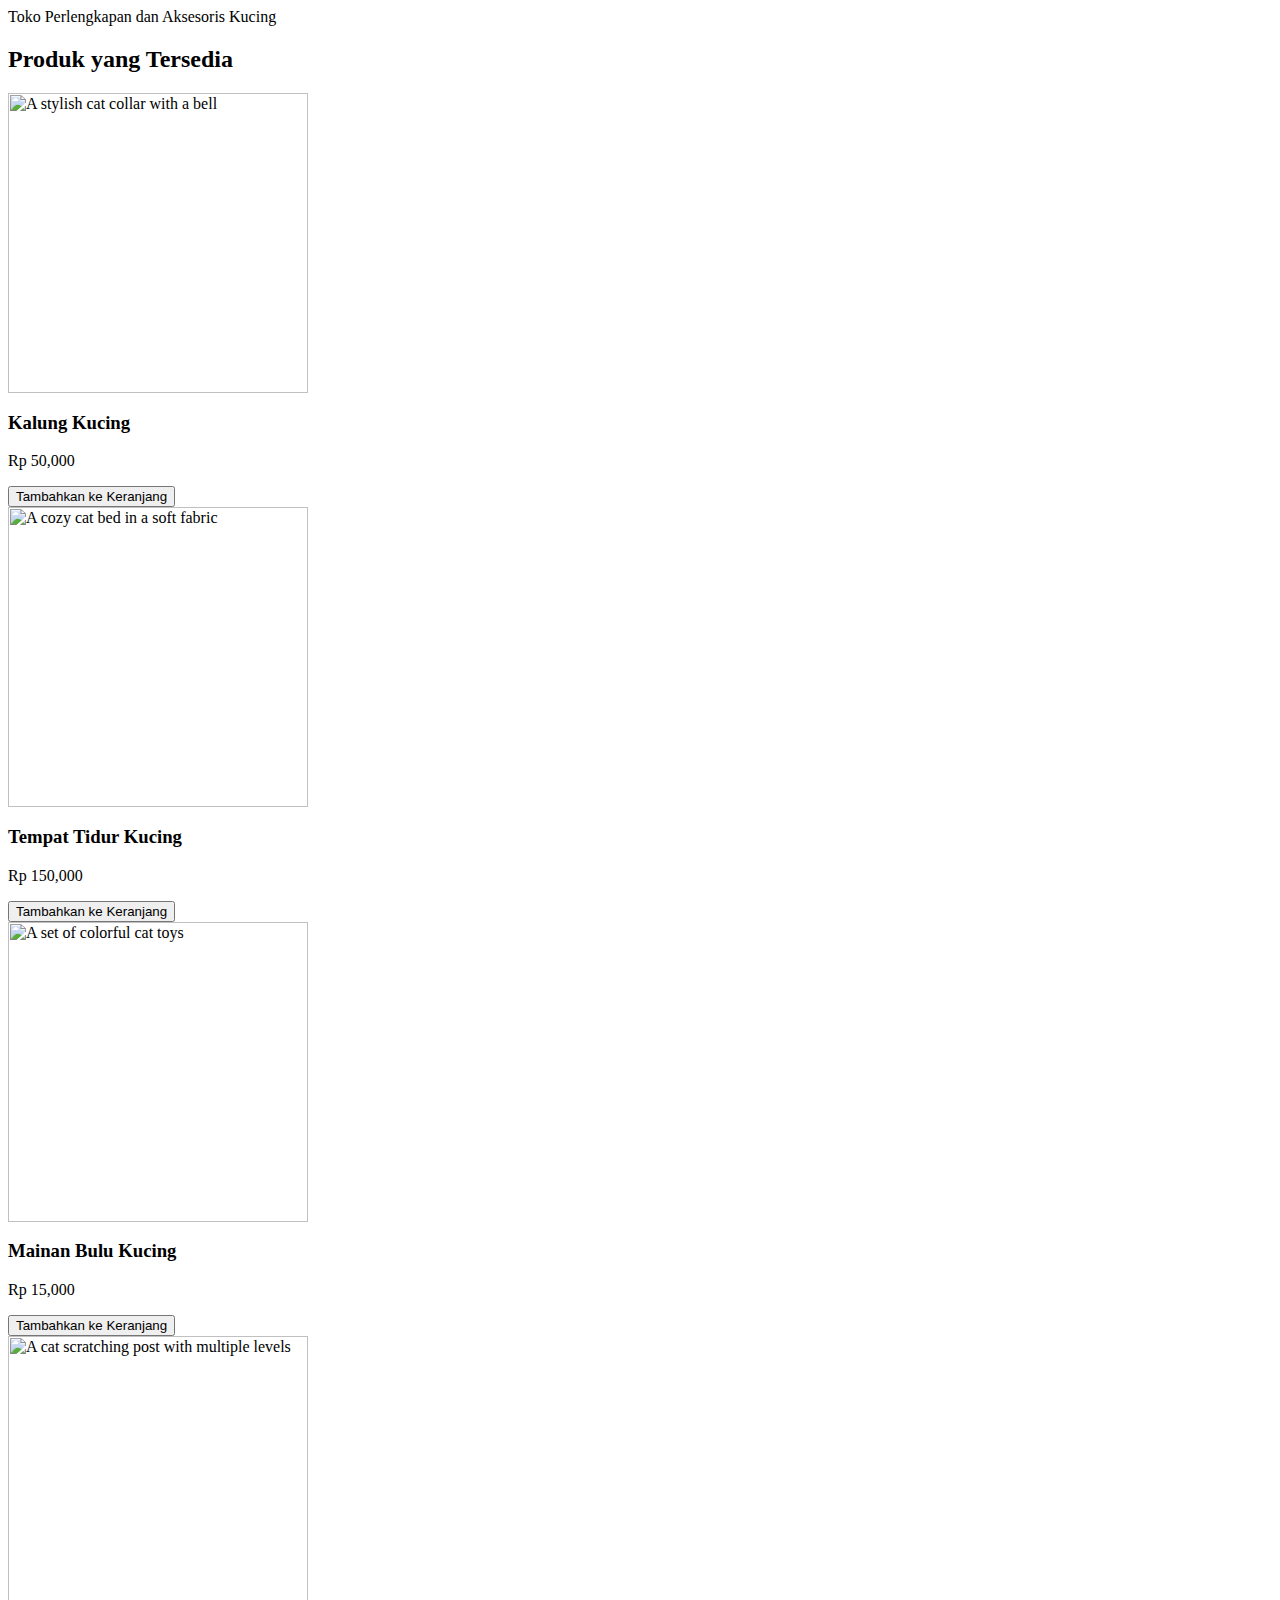
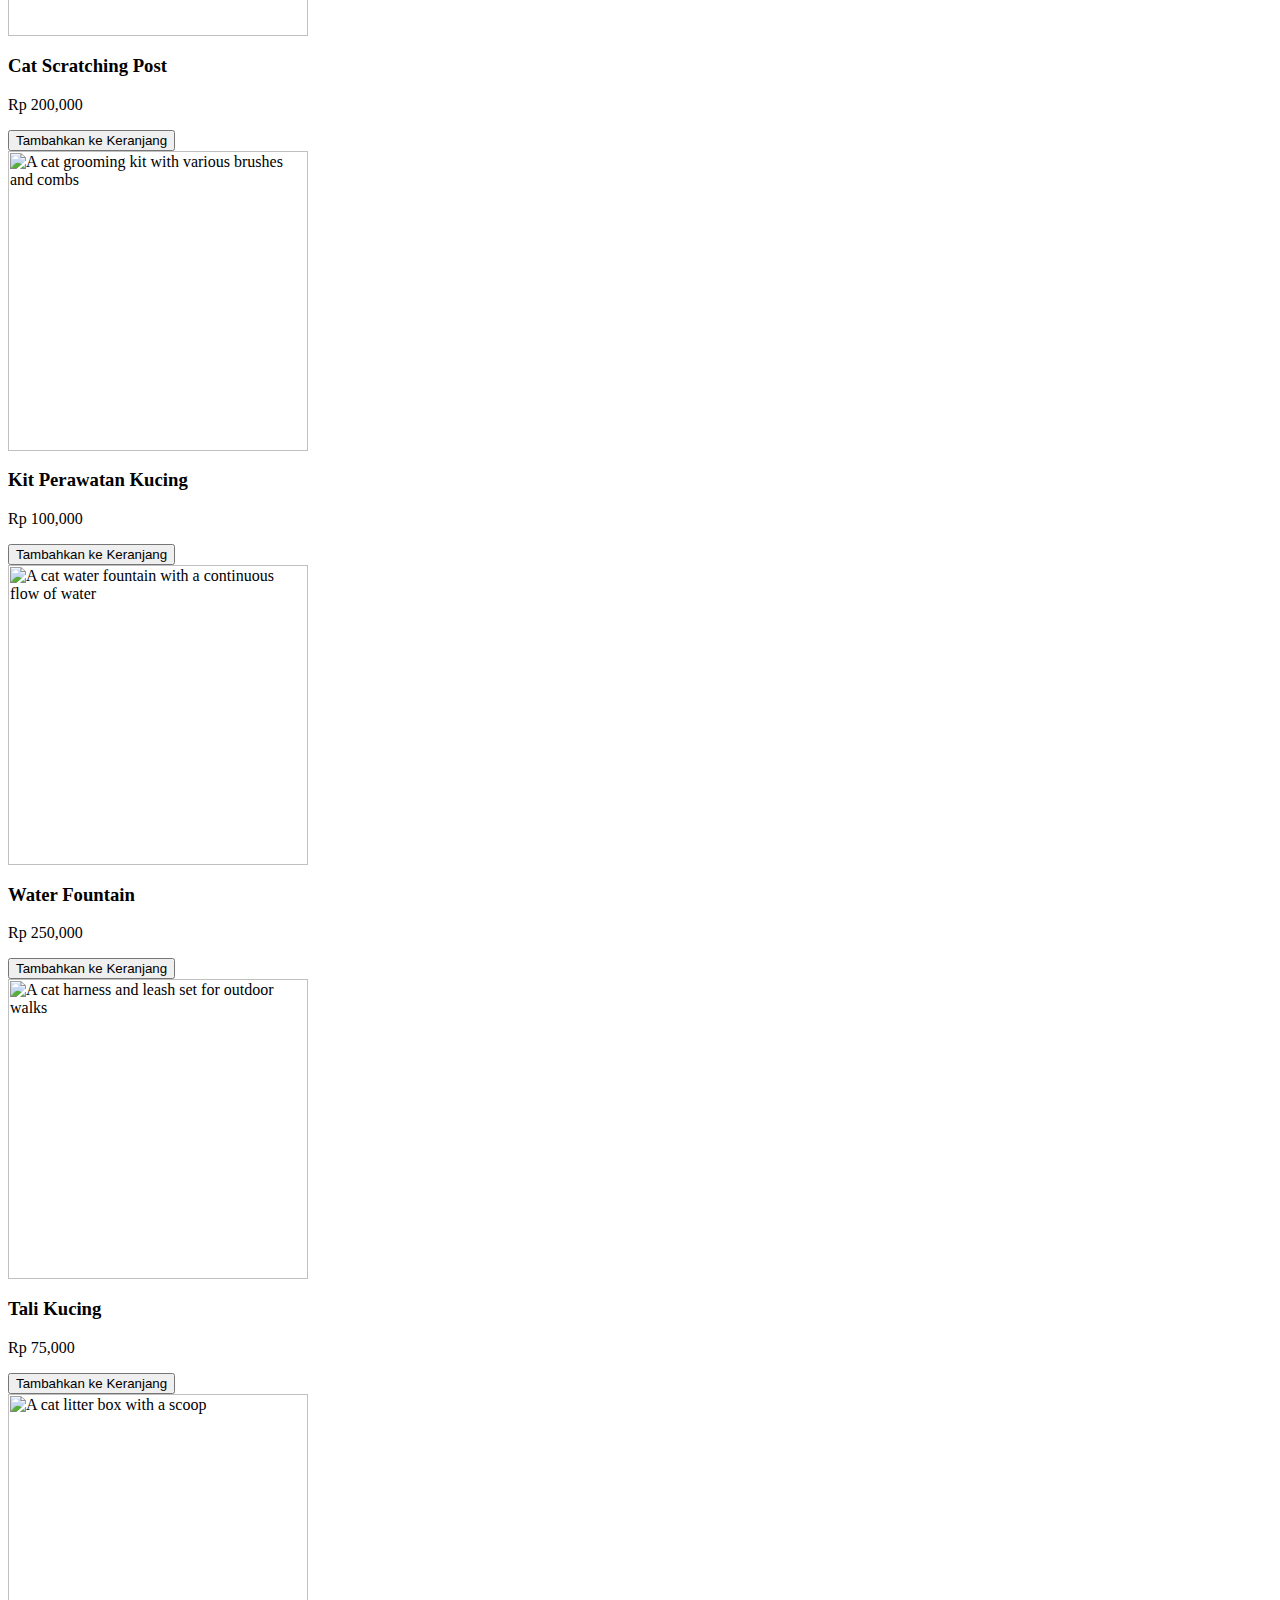
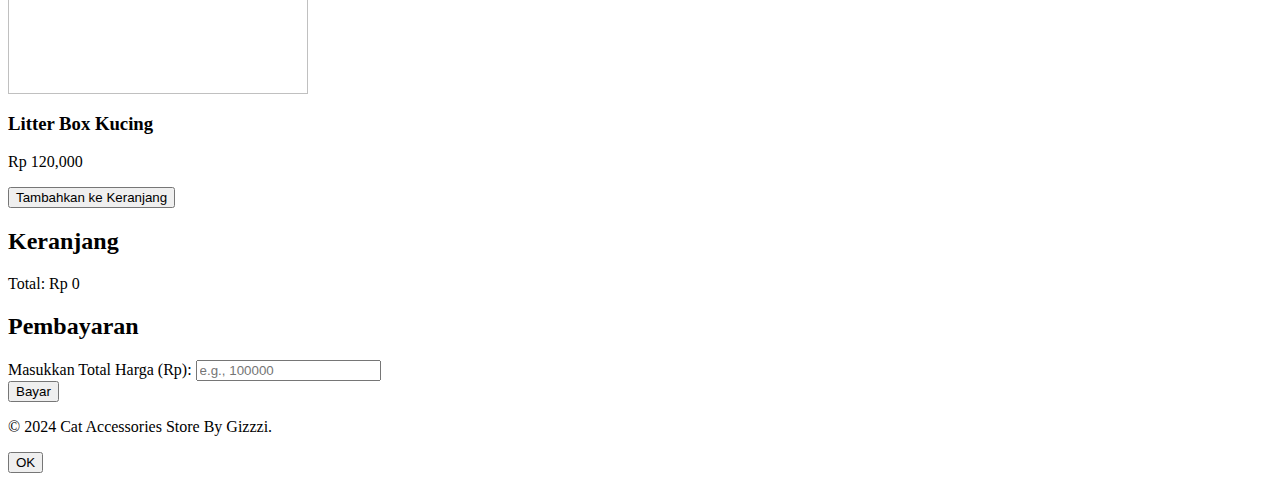
==== commit 03ba6ad8: "Update index.html" ====
--- a/index.html
+++ b/index.html
@@ -18,102 +18,9 @@
       href="https://fonts.googleapis.com/css2?family=Roboto:wght@400;700&amp;display=swap"
       rel="stylesheet"
     />
+    <link rel="stylesheet" href="style.css" />
     <!-- Taruh setelah link stylesheet yang sudah ada, sebelum </head> -->
-    <style>
-      /* Efek Ripple untuk tombol */
-      .ripple {
-        position: relative;
-        overflow: hidden;
-        transform: translate3d(0, 0, 0);
-      }
-
-      .ripple:after {
-        content: "";
-        display: block;
-        position: absolute;
-        width: 100%;
-        height: 100%;
-        top: 0;
-        left: 0;
-        pointer-events: none;
-        background-image: radial-gradient(circle, #fff 10%, transparent 10.01%);
-        background-repeat: no-repeat;
-        background-position: 50%;
-        transform: scale(10, 10);
-        opacity: 0;
-        transition: transform 0.5s, opacity 1s;
-      }
-
-      .ripple:active:after {
-        transform: scale(0, 0);
-        opacity: 0.3;
-        transition: 0s;
-      }
-
-      /* Efek hover untuk card produk */
-      .product-card {
-        transition: transform 0.2s, box-shadow 0.2s;
-      }
-
-      .product-card:hover {
-        transform: translateY(-5px);
-        box-shadow: 0 10px 20px rgba(0, 0, 0, 0.1);
-      }
-
-      /* Efek active untuk card */
-      .product-card:active {
-        transform: scale(0.98);
-      }
-
-      /* Animasi loading */
-      @keyframes pulse {
-        0% {
-          transform: scale(1);
-        }
-        50% {
-          transform: scale(1.05);
-        }
-        100% {
-          transform: scale(1);
-        }
-      }
-
-      .pulse {
-        animation: pulse 2s infinite;
-      }
-
-      /* Tambahkan ke bagian style di head */
-      .cart-slide-in {
-        transform: translateX(0) !important;
-      }
-
-      .cart-item {
-        @apply flex items-center justify-between p-2 bg-gray-50 rounded;
-      }
-
-      .cart-item-info {
-        @apply flex-grow;
-      }
-
-      .cart-item-actions {
-        @apply flex items-center space-x-2;
-      }
-
-      /* Animasi untuk cart count */
-      @keyframes bounce {
-        0%,
-        100% {
-          transform: scale(1);
-        }
-        50% {
-          transform: scale(1.2);
-        }
-      }
-
-      .cart-count-update {
-        animation: bounce 0.3s;
-      }
-    </style>
+
     <script>
       document.addEventListener("DOMContentLoaded", function () {
         const cart = [];
@@ -129,8 +36,16 @@
             const product = {
               name: this.dataset.name,
               price: parseInt(this.dataset.price),
+              quantity: 1, // Tambahkan properti kuantitas
             };
-            cart.push(product);
+            const existingProduct = cart.find(
+              (item) => item.name === product.name
+            );
+            if (existingProduct) {
+              existingProduct.quantity += 1;
+            } else {
+              cart.push(product);
+            }
             updateCart();
           });
         });
@@ -138,7 +53,10 @@
         paymentForm.addEventListener("submit", function (event) {
           event.preventDefault();
           const amount = parseInt(document.getElementById("amount").value);
-          const totalPrice = cart.reduce((sum, item) => sum + item.price, 0);
+          const totalPrice = cart.reduce(
+            (sum, item) => sum + item.price * item.quantity,
+            0
+          );
 
           if (amount >= totalPrice) {
             const change = amount - totalPrice;
@@ -148,9 +66,9 @@
               popupMessage.textContent = "Pembayaran Berhasil!";
             }
             popupNotification.classList.remove("hidden");
-            cart.length = 0; // Kosongkan keranjang
-            updateCart(); // Perbarui tampilan keranjang
-            document.getElementById("amount").value = ""; // Kosongkan input pembayaran
+            cart.length = 0;
+            updateCart();
+            document.getElementById("amount").value = "";
           } else {
             popupMessage.textContent = `Uang kurang! Anda masih perlu Rp ${
               totalPrice - amount
@@ -164,22 +82,48 @@
           let totalPrice = 0;
           cart.forEach((item, index) => {
             const li = document.createElement("li");
-            li.textContent = `${item.name} - Rp ${item.price}`;
+            li.textContent = `${item.name} - Rp ${item.price} x ${item.quantity}`;
             const removeButton = document.createElement("button");
             removeButton.textContent = "Hapus";
             removeButton.className =
               "bg-red-500 text-white px-2 py-1 rounded ml-2";
             removeButton.addEventListener("click", function () {
-              cart.splice(index, 1); // Hapus item dari keranjang
-              updateCart(); // Perbarui tampilan keranjang
+              cart.splice(index, 1);
+              updateCart();
             });
+
+            const incrementButton = document.createElement("button");
+            incrementButton.textContent = "+";
+            incrementButton.className =
+              "bg-green-500 text-white px-2 py-1 rounded ml-2";
+            incrementButton.addEventListener("click", function () {
+              item.quantity += 1;
+              updateCart();
+            });
+
+            const decrementButton = document.createElement("button");
+            decrementButton.textContent = "-";
+            decrementButton.className =
+              "bg-yellow-500 text-white px-2 py-1 rounded ml-2";
+            decrementButton.addEventListener("click", function () {
+              if (item.quantity > 1) {
+                item.quantity -= 1;
+              } else {
+                cart.splice(index, 1);
+              }
+              updateCart();
+            });
+
+            li.appendChild(incrementButton);
+            li.appendChild(decrementButton);
             li.appendChild(removeButton);
             cartList.appendChild(li);
-            totalPrice += item.price;
+            totalPrice += item.price * item.quantity;
           });
           totalPriceElement.textContent = `Total: Rp ${totalPrice}`;
         }
       });
+
       //Service worker
       if ("serviceWorker" in navigator) {
         window.addEventListener("load", () => {
@@ -232,8 +176,9 @@
               class="bg-blue-500 text-white px-4 py-2 rounded mt-2 add-to-cart"
               data-name="Kalung Kucing"
               data-price="50000"
-            >
-              + Keranjang
+              aria-label="Tambah ke keranjang"
+            >
+              Tambahkan ke Keranjang
             </button>
           </div>
           <div class="bg-white p-4 rounded-lg shadow-md">
@@ -250,8 +195,9 @@
               class="bg-blue-500 text-white px-4 py-2 rounded mt-2 add-to-cart"
               data-name="Tempat Tidur Kucing"
               data-price="150000"
-            >
-              + Keranjang
+              aria-label="Tambah ke keranjang"
+            >
+              Tambahkan ke Keranjang
             </button>
           </div>
           <div class="bg-white p-4 rounded-lg shadow-md">
@@ -268,8 +214,9 @@
               class="bg-blue-500 text-white px-4 py-2 rounded mt-2 add-to-cart"
               data-name="Mainan Bulu Kucing"
               data-price="15000"
-            >
-              + Keranjang
+              aria-label="Tambah ke keranjang"
+            >
+              Tambahkan ke Keranjang
             </button>
           </div>
           <div class="bg-white p-4 rounded-lg shadow-md">
@@ -286,8 +233,9 @@
               class="bg-blue-500 text-white px-4 py-2 rounded mt-2 add-to-cart"
               data-name="Cat Scratching Post"
               data-price="200000"
-            >
-              + Keranjang
+              aria-label="Tambah ke keranjang"
+            >
+              Tambahkan ke Keranjang
             </button>
           </div>
           <div class="bg-white p-4 rounded-lg shadow-md">
@@ -304,8 +252,9 @@
               class="bg-blue-500 text-white px-4 py-2 rounded mt-2 add-to-cart"
               data-name="Kit Perawatan Kucing"
               data-price="100000"
-            >
-              + Keranjang
+              aria-label="Tambah ke keranjang"
+            >
+              Tambahkan ke Keranjang
             </button>
           </div>
           <div class="bg-white p-4 rounded-lg shadow-md">
@@ -322,8 +271,9 @@
               class="bg-blue-500 text-white px-4 py-2 rounded mt-2 add-to-cart"
               data-name="Air Mancur Kucing"
               data-price="250000"
-            >
-              + Keranjang
+              aria-label="Tambah ke keranjang"
+            >
+              Tambahkan ke Keranjang
             </button>
           </div>
           <div class="bg-white p-4 rounded-lg shadow-md">
@@ -340,8 +290,9 @@
               class="bg-blue-500 text-white px-4 py-2 rounded mt-2 add-to-cart"
               data-name="Tali Kekang Kucing"
               data-price="75000"
-            >
-              + Keranjang
+              aria-label="Tambah ke keranjang"
+            >
+              Tambahkan ke Keranjang
             </button>
           </div>
           <div class="bg-white p-4 rounded-lg shadow-md">
@@ -358,8 +309,9 @@
               class="bg-blue-500 text-white px-4 py-2 rounded mt-2 add-to-cart"
               data-name="Kotak Pasir Kucing"
               data-price="120000"
-            >
-              + Keranjang
+              aria-label="Tambah ke keranjang"
+            >
+              Tambahkan ke Keranjang
             </button>
           </div>
         </div>
@@ -396,7 +348,6 @@
           id="payment-notification"
         ></div>
       </section>
-
     </main>
     <footer class="bg-gray-900 text-white p-4 mt-8">
       <div class="container mx-auto text-center">
@@ -418,33 +369,33 @@
       </div>
     </div>
     <script>
-        // Tambahkan efek ripple ke semua tombol
-        document.querySelectorAll('.ripple').forEach(button => {
-          button.addEventListener('click', function(e) {
-            const ripple = document.createElement('div');
-            const rect = button.getBoundingClientRect();
-            
-            ripple.className = 'ripple-effect';
-            ripple.style.left = `${e.clientX - rect.left}px`;
-            ripple.style.top = `${e.clientY - rect.top}px`;
-            
-            button.appendChild(ripple);
-            
-            setTimeout(() => {
-              ripple.remove();
-            }, 600);
-          });
+      // Tambahkan efek ripple ke semua tombol
+      document.querySelectorAll(".ripple").forEach((button) => {
+        button.addEventListener("click", function (e) {
+          const ripple = document.createElement("div");
+          const rect = button.getBoundingClientRect();
+
+          ripple.className = "ripple-effect";
+          ripple.style.left = `${e.clientX - rect.left}px`;
+          ripple.style.top = `${e.clientY - rect.top}px`;
+
+          button.appendChild(ripple);
+
+          setTimeout(() => {
+            ripple.remove();
+          }, 600);
         });
-    
-        // Tambahkan efek loading saat mengklik tombol keranjang
-        document.querySelectorAll('.add-to-cart').forEach(button => {
-          button.addEventListener('click', function() {
-            this.classList.add('pulse');
-            setTimeout(() => {
-              this.classList.remove('pulse');
-            }, 1000);
-          });
+      });
+
+      // Tambahkan efek loading saat mengklik tombol keranjang
+      document.querySelectorAll(".add-to-cart").forEach((button) => {
+        button.addEventListener("click", function () {
+          this.classList.add("pulse");
+          setTimeout(() => {
+            this.classList.remove("pulse");
+          }, 1000);
         });
+      });
     </script>
   </body>
 </html>
--- a/style.css
+++ b/style.css
@@ -0,0 +1,94 @@
+    
+      .ripple {
+        position: relative;
+        overflow: hidden;
+        transform: translate3d(0, 0, 0);
+      }
+
+      .ripple:after {
+        content: "";
+        display: block;
+        position: absolute;
+        width: 100%;
+        height: 100%;
+        top: 0;
+        left: 0;
+        pointer-events: none;
+        background-image: radial-gradient(circle, #fff 10%, transparent 10.01%);
+        background-repeat: no-repeat;
+        background-position: 50%;
+        transform: scale(10, 10);
+        opacity: 0;
+        transition: transform 0.5s, opacity 1s;
+      }
+
+      .ripple:active:after {
+        transform: scale(0, 0);
+        opacity: 0.3;
+        transition: 0s;
+      }
+
+     
+      .product-card {
+        transition: transform 0.2s, box-shadow 0.2s;
+      }
+
+      .product-card:hover {
+        transform: translateY(-5px);
+        box-shadow: 0 10px 20px rgba(0, 0, 0, 0.1);
+      }
+
+      
+      .product-card:active {
+        transform: scale(0.98);
+      }
+
+     
+      @keyframes pulse {
+        0% {
+          transform: scale(1);
+        }
+        50% {
+          transform: scale(1.05);
+        }
+        100% {
+          transform: scale(1);
+        }
+      }
+
+      .pulse {
+        animation: pulse 2s infinite;
+      }
+
+   
+      .cart-slide-in {
+        transform: translateX(0) !important;
+      }
+
+      .cart-item {
+        @apply flex items-center justify-between p-2 bg-gray-50 rounded;
+      }
+
+      .cart-item-info {
+        @apply flex-grow;
+      }
+
+      .cart-item-actions {
+        @apply flex items-center space-x-2;
+      }
+
+    
+      @keyframes bounce {
+        0%,
+        100% {
+          transform: scale(1);
+        }
+        50% {
+          transform: scale(1.2);
+        }
+      }
+
+      .cart-count-update {
+        animation: bounce 0.3s;
+      }
+   
